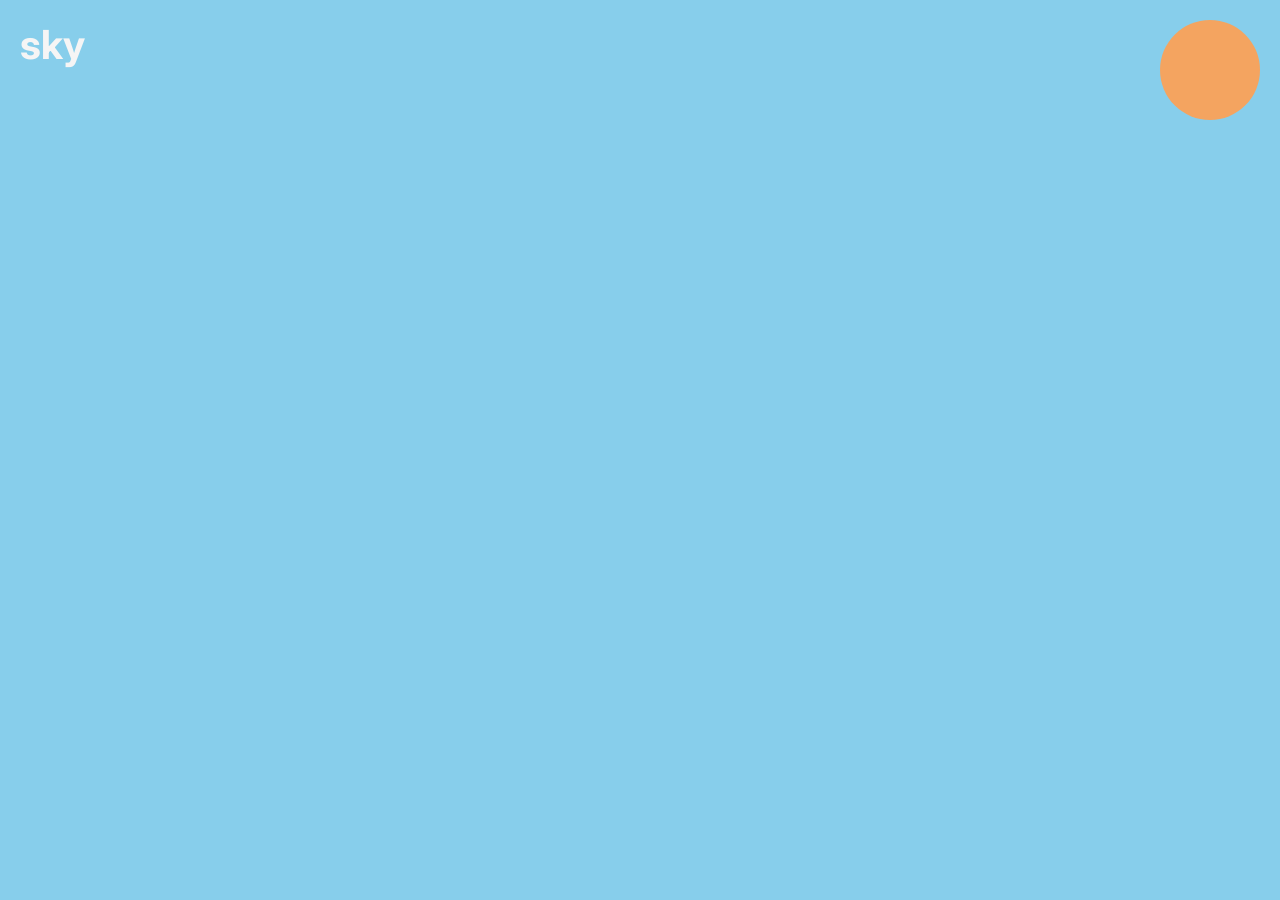
==== canvas.html @ e9eb1c57 "feat: SPA Architecture" ====
<!DOCTYPE html>
<html lang="en">

<head>
    <meta charset="UTF-8">
    <meta name="viewport" content="width=device-width, initial-scale=1.0">
    <title>Sky-Canvas</title>
    <link rel="preconnect" href="https://fonts.googleapis.com">
    <link rel="preconnect" href="https://fonts.gstatic.com" crossorigin>
    <link
        href="https://fonts.googleapis.com/css2?family=Inter:ital,opsz,wght@0,14..32,100..900;1,14..32,100..900&display=swap"
        rel="stylesheet">
    <link rel="stylesheet" href="src/css/canvas.css">
    <script type="module" src="src/js/views/canvas/canvas.js" defer></script>
</head>

<body>
    <div class="logo">
        <h1 id="canvas-name"></h1>
    </div>

    <div class="sun" id="sun"></div>

    <main id="main">

        <div class="side-menu" id="side-menu">
            Draw
        </div>

    </main>

    <div class="hidden" id="sun-menu">
        <div class="circle" id="circle-1">
            <h3 id="sun-menu-option-1"> Home </h3>
        </div>
    </div>

</body>

</html>
---- src/css/canvas.css ----
* {
    margin: 0;
    padding: 0;
    box-sizing: border-box;
}

body {
  font-family: "Inter", sans-serif;
  background: skyblue;
  color: whitesmoke;
}

.hidden {
    display: none !important;
}

.logo {
  position: fixed;
  top: 20px;
  left: 20px;
  cursor: pointer;
  font-size: 20px;
}

.sun {
  width: 100px;
  height: 100px;
  border-radius: 100%;
  background: sandybrown;
  position: fixed;
  top: 20px;
  right: 20px;
  z-index: 1;
}


.circle {
  background: whitesmoke;
  color: #36454F;
  border-radius: 50%;
  display: flex;
  justify-content: center;
  align-items: center;
  cursor: pointer;
  position: fixed;
}

#circle-1 {
  top: 100px;
  right: 100px;
  padding: 16px;
  width: 100px;
  height: 100px;
}

main {
  margin-top: 150px;
  padding: 16px;
}

.side-menu {
    width: 80px;
    height: 700px;
    color: #36454F;
    background-color: aliceblue;
    border-radius: 8px;
}
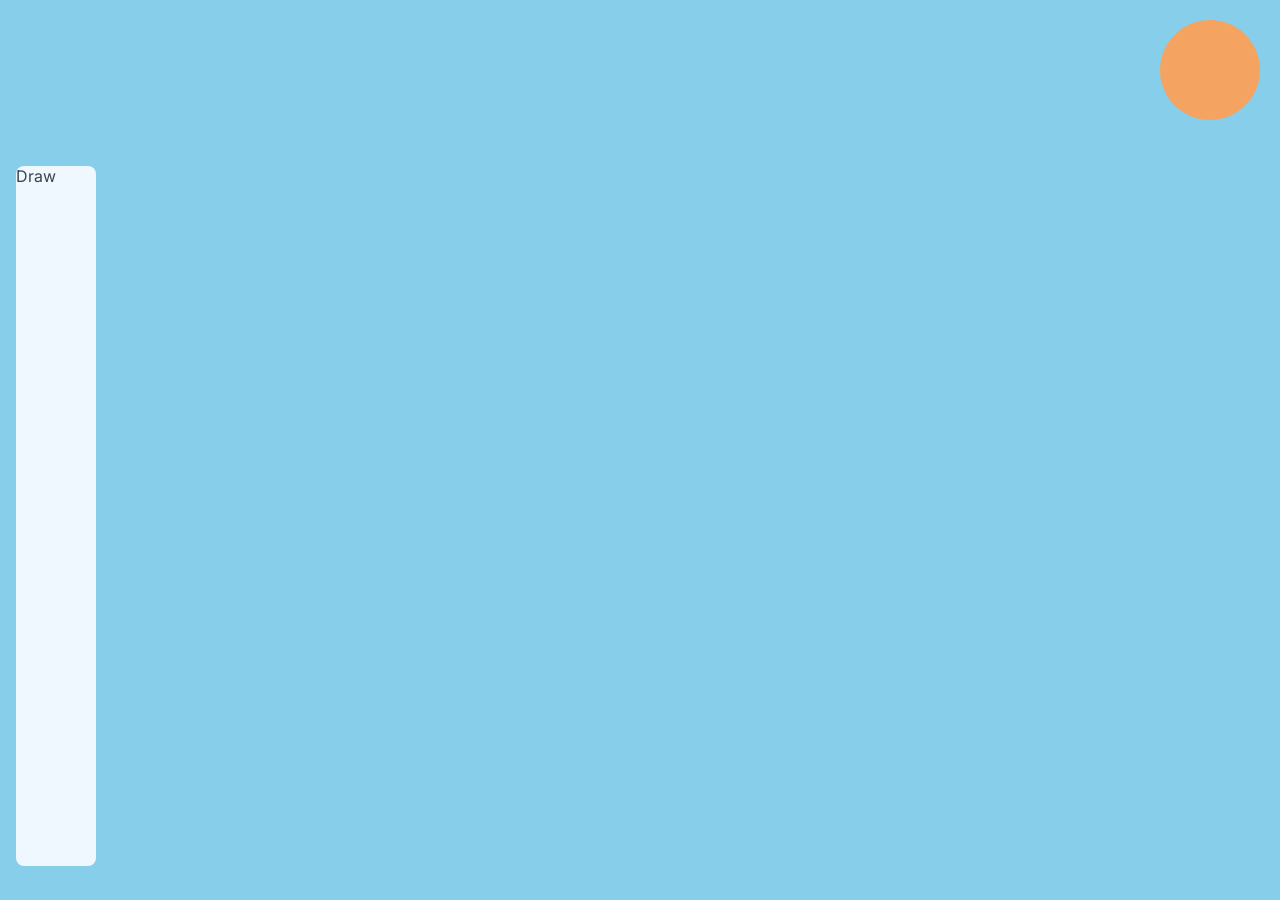
==== commit ae37be6f: "ROLLBACK to non SPA architecture" ====
--- a/canvas.html
+++ b/canvas.html
@@ -10,8 +10,10 @@
     <link
         href="https://fonts.googleapis.com/css2?family=Inter:ital,opsz,wght@0,14..32,100..900;1,14..32,100..900&display=swap"
         rel="stylesheet">
+    <link rel="stylesheet" href="src/css/global.css">
     <link rel="stylesheet" href="src/css/canvas.css">
-    <script type="module" src="src/js/views/canvas/canvas.js" defer></script>
+
+    <script type="module" src="src/js/canvas.js" defer></script>
 </head>
 
 <body>
--- a/src/css/global.css
+++ b/src/css/global.css
@@ -0,0 +1,53 @@
+* {
+    margin: 0;
+    padding: 0;
+    box-sizing: border-box;
+}
+
+body {
+  font-family: "Inter", sans-serif;
+  background: skyblue;
+  color: whitesmoke;
+}
+
+.hidden {
+    display: none !important;
+}
+
+.logo {
+  position: fixed;
+  top: 20px;
+  left: 20px;
+  cursor: pointer;
+  font-size: 20px;
+}
+
+.sun {
+  width: 100px;
+  height: 100px;
+  border-radius: 100%;
+  background: sandybrown;
+  position: fixed;
+  top: 20px;
+  right: 20px;
+  z-index: 1;
+}
+.circle {
+  background: whitesmoke;
+  color: #36454F;
+  border-radius: 50%;
+  display: flex;
+  justify-content: center;
+  align-items: center;
+  cursor: pointer;
+  position: fixed;
+  z-index: 1;
+}
+
+#circle-1 {
+  top: 100px;
+  right: 100px;
+  padding: 16px;
+  width: 100px;
+  height: 100px;
+}
--- a/src/css/canvas.css
+++ b/src/css/canvas.css
@@ -1,57 +1,7 @@
-* {
-    margin: 0;
-    padding: 0;
-    box-sizing: border-box;
-}
-
-body {
-  font-family: "Inter", sans-serif;
-  background: skyblue;
-  color: whitesmoke;
-}
-
-.hidden {
-    display: none !important;
-}
-
-.logo {
-  position: fixed;
-  top: 20px;
-  left: 20px;
-  cursor: pointer;
-  font-size: 20px;
-}
-
-.sun {
-  width: 100px;
-  height: 100px;
-  border-radius: 100%;
-  background: sandybrown;
-  position: fixed;
-  top: 20px;
-  right: 20px;
-  z-index: 1;
-}
 
 
-.circle {
-  background: whitesmoke;
-  color: #36454F;
-  border-radius: 50%;
-  display: flex;
-  justify-content: center;
-  align-items: center;
-  cursor: pointer;
-  position: fixed;
-}
 
-#circle-1 {
-  top: 100px;
-  right: 100px;
-  padding: 16px;
-  width: 100px;
-  height: 100px;
-}
+
 
 main {
   margin-top: 150px;
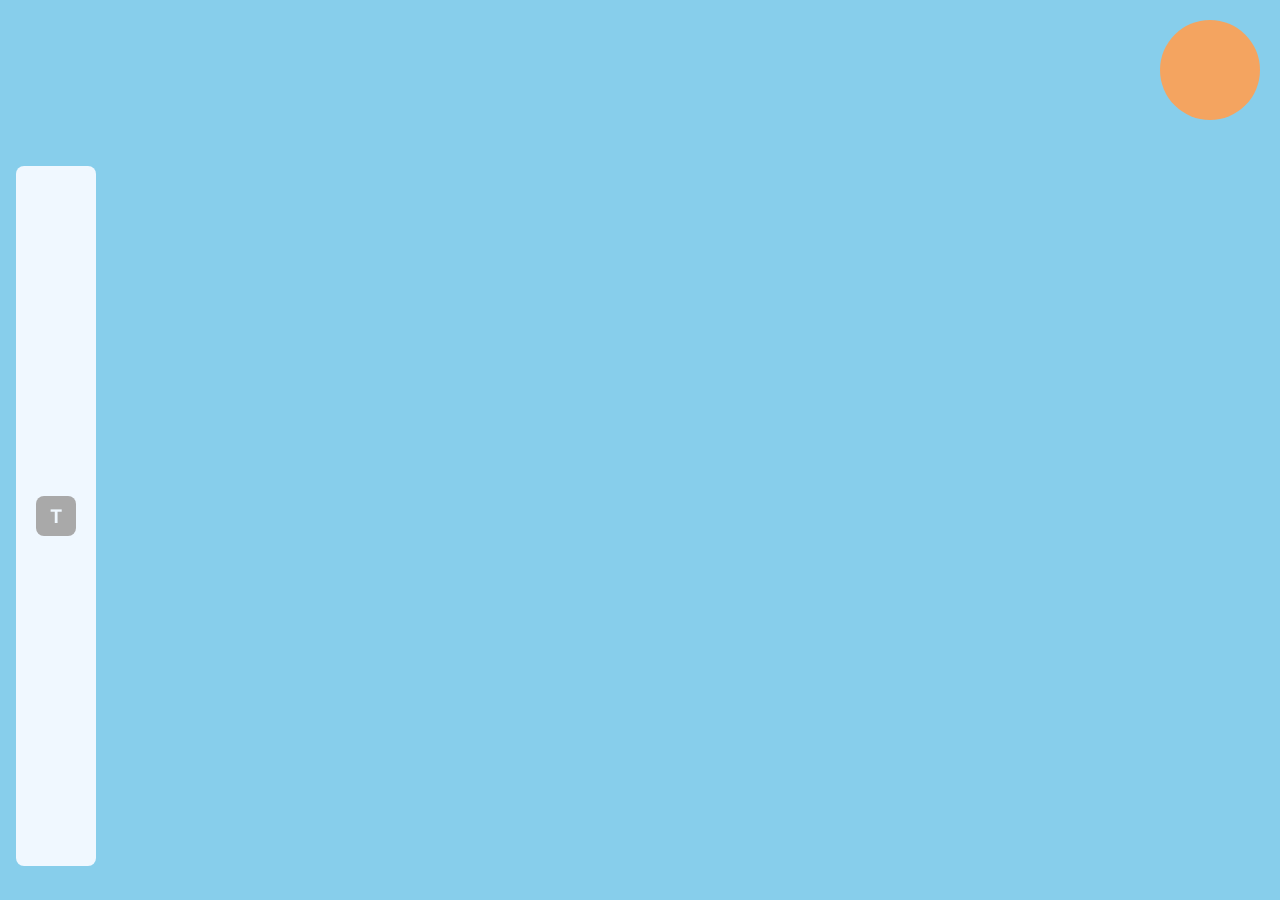
==== commit 7cea6a77: "feat: visuals for creating text" ====
--- a/canvas.html
+++ b/canvas.html
@@ -26,7 +26,9 @@
     <main id="main">
 
         <div class="side-menu" id="side-menu">
-            Draw
+            <div class="side-menu-item" id="create-text">
+                <h3>T</h3>
+            </div>
         </div>
 
     </main>
--- a/src/css/canvas.css
+++ b/src/css/canvas.css
@@ -1,7 +1,3 @@
-
-
-
-
 
 main {
   margin-top: 150px;
@@ -14,4 +10,20 @@
     color: #36454F;
     background-color: aliceblue;
     border-radius: 8px;
+    display: flex;
+    flex-direction: column;
+    align-items: center;
+    justify-content: center;
+}
+
+.side-menu-item {
+  height: 40px;
+  width: 40px;
+  background-color: darkgray;
+  border-radius: 8px;
+  color: aliceblue;
+  display: flex;
+  justify-content: center;
+  align-items: center;
+  cursor: pointer;
 }
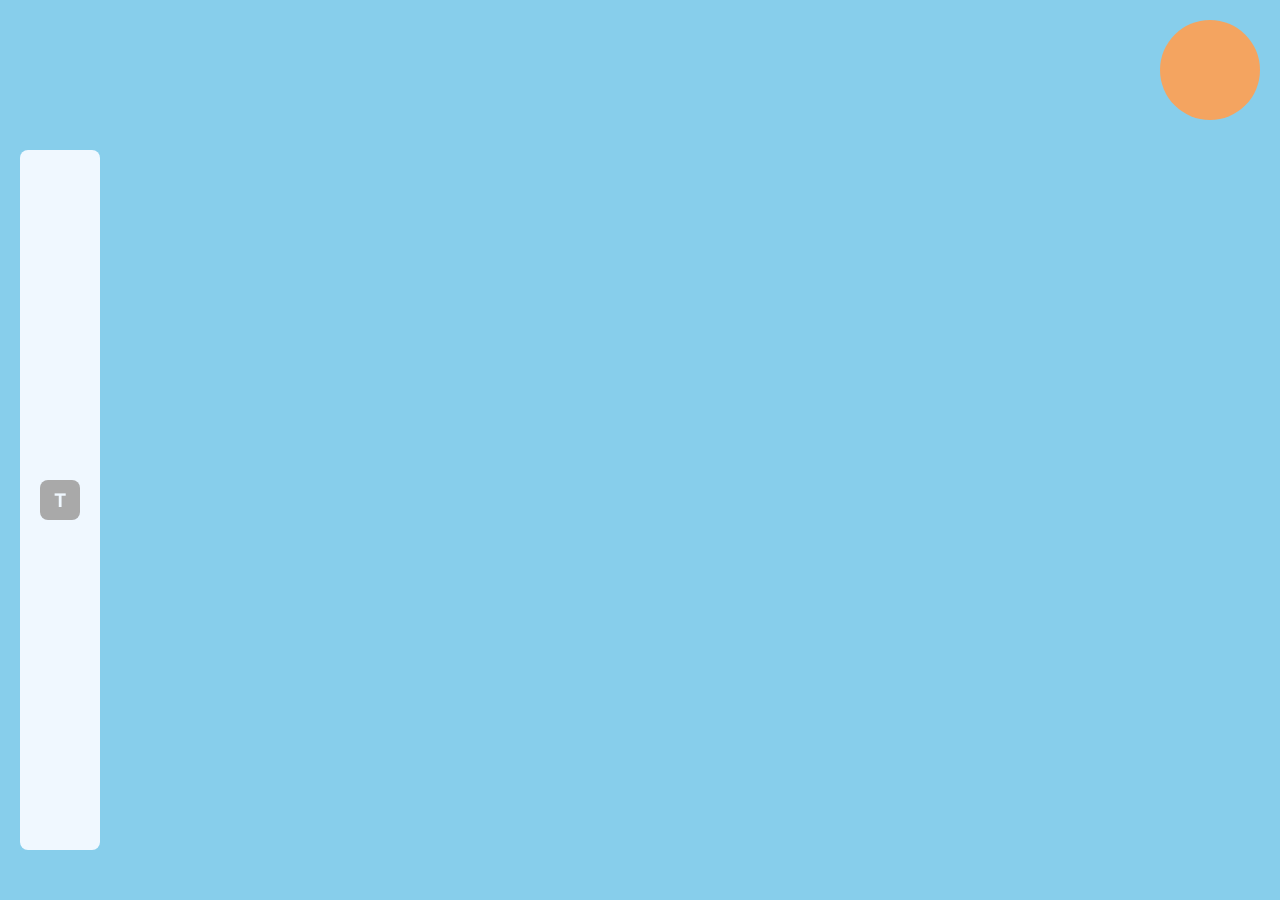
==== commit a5079268: "feat: text creation option" ====
--- a/canvas.html
+++ b/canvas.html
@@ -17,19 +17,20 @@
 </head>
 
 <body>
+
     <div class="logo">
         <h1 id="canvas-name"></h1>
     </div>
 
     <div class="sun" id="sun"></div>
 
+    <div class="side-menu" id="side-menu">
+        <div class="side-menu-item" id="create-text">
+            <h3>T</h3>
+        </div>
+    </div>
+
     <main id="main">
-
-        <div class="side-menu" id="side-menu">
-            <div class="side-menu-item" id="create-text">
-                <h3>T</h3>
-            </div>
-        </div>
 
     </main>
 
--- a/src/css/global.css
+++ b/src/css/global.css
@@ -23,16 +23,19 @@
 }
 
 .sun {
+  position: fixed;
+  top: 20px;
+  right: 20px;
+  z-index: 1;
+  cursor: pointer;
   width: 100px;
   height: 100px;
   border-radius: 100%;
   background: sandybrown;
-  position: fixed;
-  top: 20px;
-  right: 20px;
-  z-index: 1;
 }
 .circle {
+  position: fixed;
+  z-index: 1;
   background: whitesmoke;
   color: #36454F;
   border-radius: 50%;
@@ -40,8 +43,6 @@
   justify-content: center;
   align-items: center;
   cursor: pointer;
-  position: fixed;
-  z-index: 1;
 }
 
 #circle-1 {
--- a/src/css/canvas.css
+++ b/src/css/canvas.css
@@ -1,29 +1,34 @@
-
 main {
-  margin-top: 150px;
+  height: 100vh;
+  width: 100vw;
   padding: 16px;
+  display: flex;
+  justify-content: center;
+  align-items: center;
 }
 
 .side-menu {
-    width: 80px;
-    height: 700px;
-    color: #36454F;
-    background-color: aliceblue;
-    border-radius: 8px;
-    display: flex;
-    flex-direction: column;
-    align-items: center;
-    justify-content: center;
+  position: fixed;
+  left: 20px;
+  top: 150px;
+  width: 80px;
+  height: 700px;
+  display: flex;
+  flex-direction: column;
+  align-items: center;
+  justify-content: center;
+  background-color: aliceblue;
+  border-radius: 8px;
 }
 
 .side-menu-item {
+  display: flex;
+  justify-content: center;
+  align-items: center;
+  cursor: pointer;
   height: 40px;
   width: 40px;
   background-color: darkgray;
   border-radius: 8px;
   color: aliceblue;
-  display: flex;
-  justify-content: center;
-  align-items: center;
-  cursor: pointer;
 }
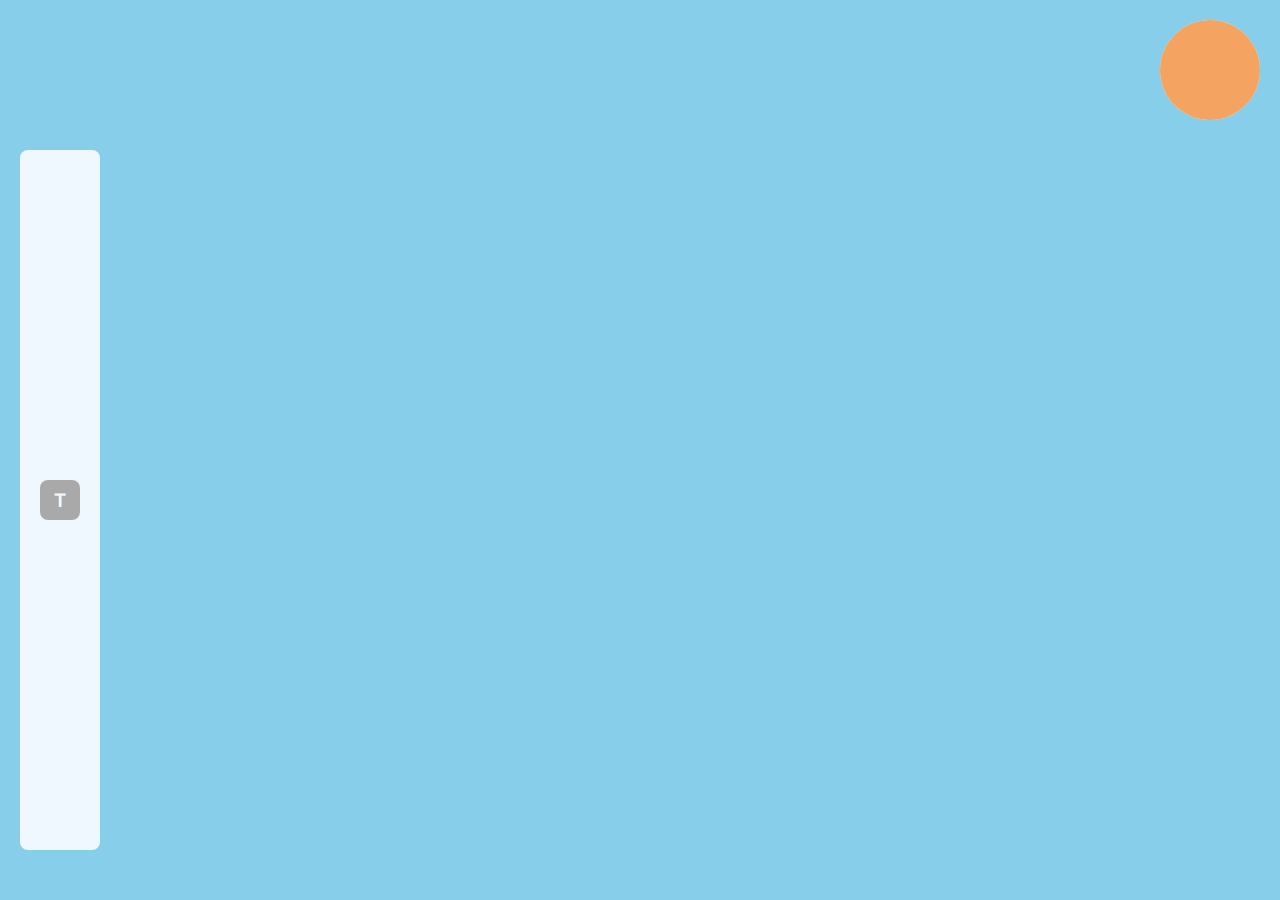
==== commit 474d5fa7: "feat: trimmed sun logic applied to canvas/SKY" ====
--- a/canvas.html
+++ b/canvas.html
@@ -22,7 +22,9 @@
         <h1 id="canvas-name"></h1>
     </div>
 
-    <div class="sun" id="sun"></div>
+    <div class="sun" id="sun">
+        <h3 id="sun-indicator"> </h3>
+    </div>
 
     <div class="side-menu" id="side-menu">
         <div class="side-menu-item" id="create-text">
@@ -34,9 +36,9 @@
 
     </main>
 
-    <div class="hidden" id="sun-menu">
+    <div class="" id="sun-menu">
         <div class="circle" id="circle-1">
-            <h3 id="sun-menu-option-1"> Home </h3>
+            <h3 id="sun-menu-option-1"> Home</h3>
         </div>
     </div>
 
--- a/src/css/global.css
+++ b/src/css/global.css
@@ -1,7 +1,7 @@
 * {
-    margin: 0;
-    padding: 0;
-    box-sizing: border-box;
+  margin: 0;
+  padding: 0;
+  box-sizing: border-box;
 }
 
 body {
@@ -11,7 +11,7 @@
 }
 
 .hidden {
-    display: none !important;
+  display: none !important;
 }
 
 .logo {
@@ -32,10 +32,29 @@
   height: 100px;
   border-radius: 100%;
   background: sandybrown;
+  display: flex;
+  justify-content: center;
+  align-items: center;
 }
+
+#sun-indicator {
+  user-select: none;
+}
+
+#sun-menu {
+  position: fixed;
+  z-index: 0;
+  top: 20px;
+  right: 20px;
+  transform: translate(0, 0);
+  transition: transform 0.35s ease;
+}
+
+#sun-menu.sun-open {
+  transform: translate(-80%,80%);
+}
+
 .circle {
-  position: fixed;
-  z-index: 1;
   background: whitesmoke;
   color: #36454F;
   border-radius: 50%;
@@ -43,12 +62,10 @@
   justify-content: center;
   align-items: center;
   cursor: pointer;
+  padding: 16px;
 }
 
 #circle-1 {
-  top: 100px;
-  right: 100px;
-  padding: 16px;
   width: 100px;
   height: 100px;
 }
--- a/src/css/canvas.css
+++ b/src/css/canvas.css
@@ -1,10 +1,14 @@
 main {
+  position: relative;
   height: 100vh;
   width: 100vw;
   padding: 16px;
-  display: flex;
-  justify-content: center;
-  align-items: center;
+}
+
+.side-menu,
+.sun,
+.logo {
+  z-index: 1;
 }
 
 .side-menu {
@@ -31,4 +35,33 @@
   background-color: darkgray;
   border-radius: 8px;
   color: aliceblue;
+}
+
+.drag-box {
+  position: absolute;
+  top: 50%;
+  left: 50%;
+  transform: translate(-50%, -50%);
+  min-width: fit-content;
+  min-height: 30px;
+  background-color: aliceblue;
+  color: #36454F;
+  border-radius: 8px;
+  padding: 12px;
+  cursor: grab;
+  touch-action: none;
+}
+
+.drag-box.is-dragging {
+  cursor: grabbing;
+  user-select: none;
+  -webkit-user-select: none;
+}
+
+.canvas-text {
+  outline: none;
+  cursor: text;
+  user-select: text;
+  /* Overrides parent so the blinking cursor appears */
+  -webkit-user-select: text;
 }
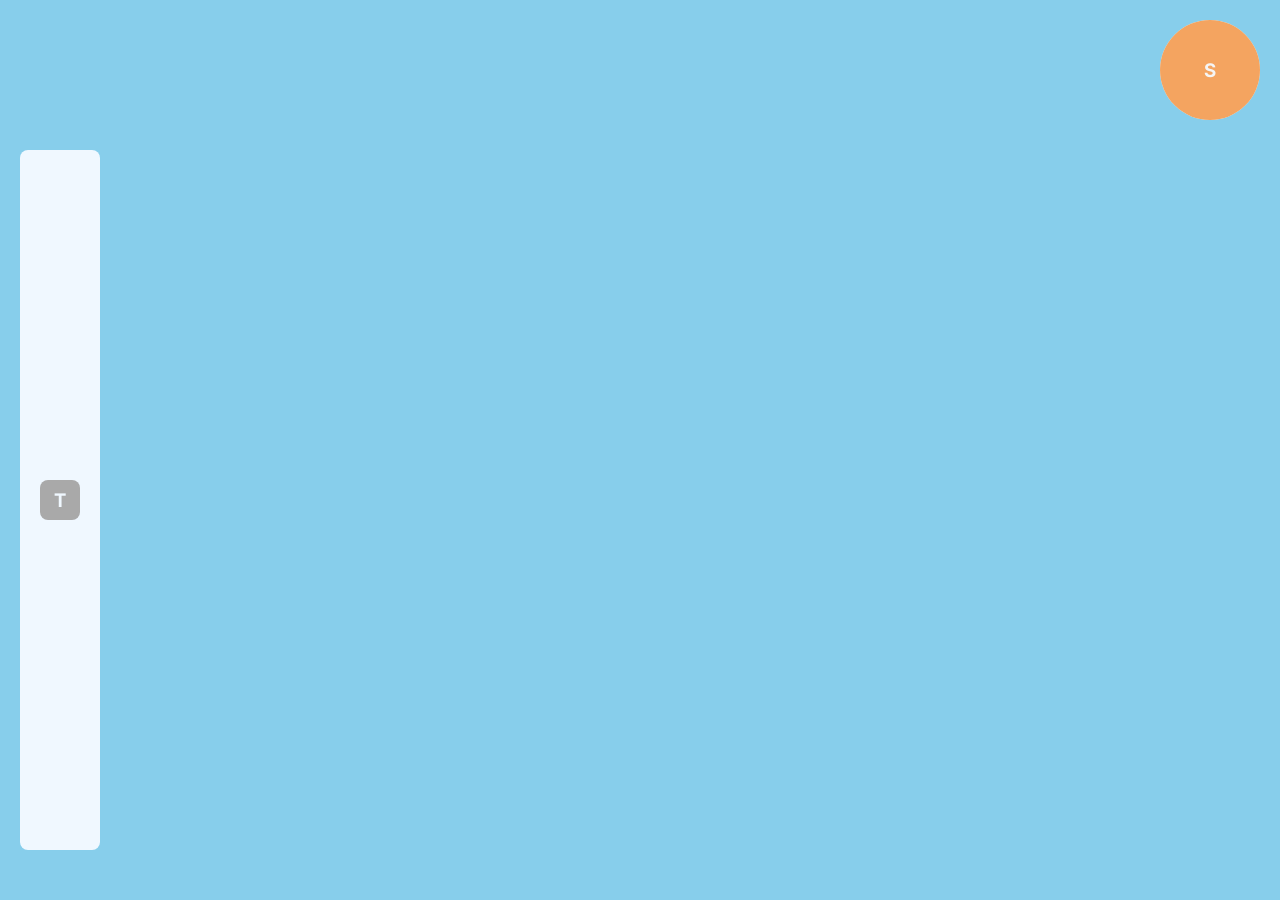
==== commit b1c30025: "feat: keyboard support" ====
--- a/canvas.html
+++ b/canvas.html
@@ -23,7 +23,7 @@
     </div>
 
     <div class="sun" id="sun">
-        <h3 id="sun-indicator"> </h3>
+        <h3 id="sun-indicator"> S </h3>
     </div>
 
     <div class="side-menu" id="side-menu">
--- a/src/css/global.css
+++ b/src/css/global.css
@@ -51,7 +51,7 @@
 }
 
 #sun-menu.sun-open {
-  transform: translate(-80%,80%);
+  transform: translate(-80%, 80%);
 }
 
 .circle {
@@ -68,4 +68,12 @@
 #circle-1 {
   width: 100px;
   height: 100px;
+}
+
+#circle-1 h3 {
+  user-select: none;
+}
+
+@view-transition {
+  navigation: auto;
 }
--- a/src/css/canvas.css
+++ b/src/css/canvas.css
@@ -23,6 +23,18 @@
   justify-content: center;
   background-color: aliceblue;
   border-radius: 8px;
+
+  transform: translateX(0);
+  animation: popIn 0.4s ease;
+}
+
+@keyframes popIn {
+  from {
+    transform: translateX(-100px);
+  }
+  to {
+    transform: translateX(0);
+  }
 }
 
 .side-menu-item {
